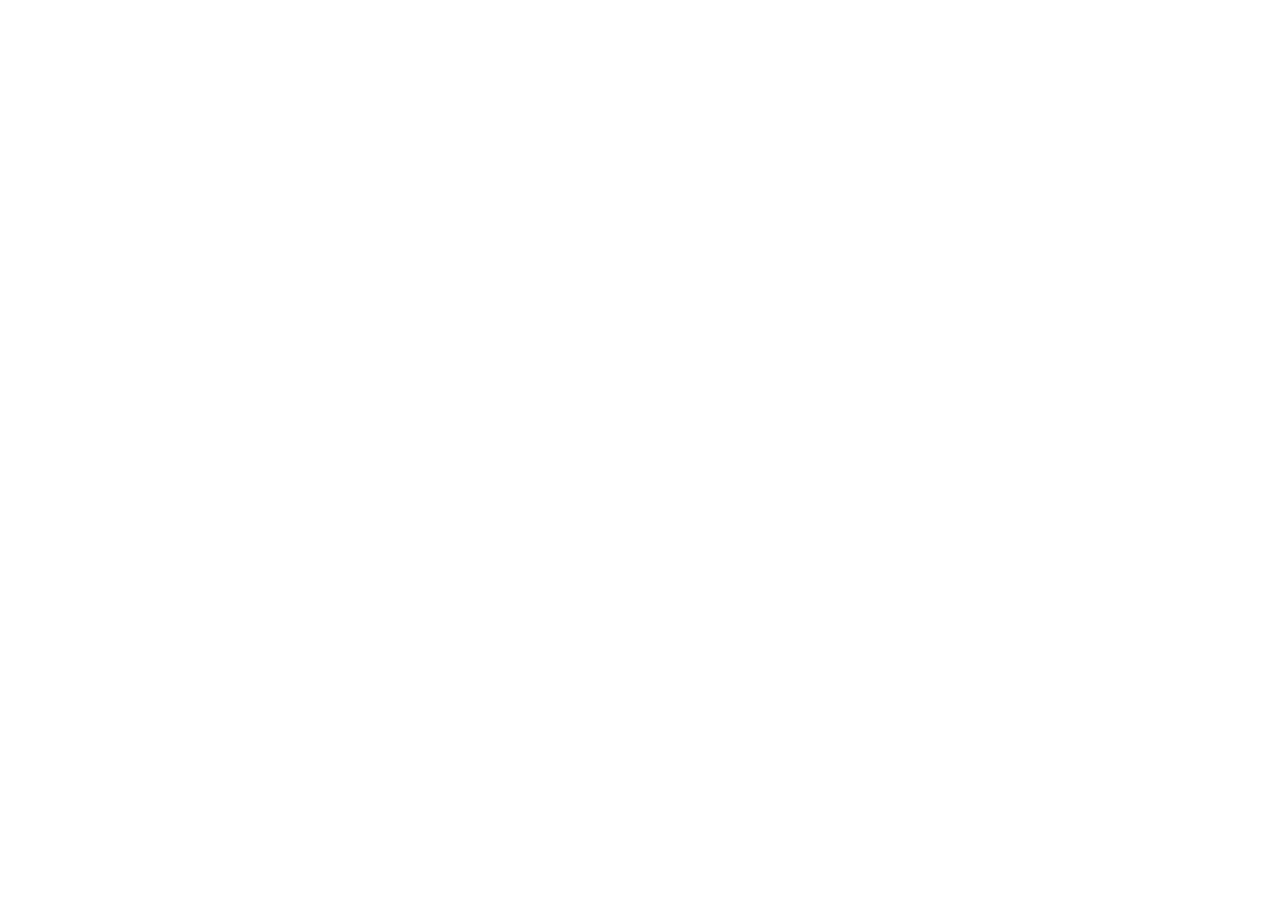
==== index.html @ 6e0afa94 "Add files via upload" ====
<!DOCTYPE html>
  <html lang="en">
    <head>
      <meta charset="UTF-8" />
      <meta name="viewport" content="width=device-width, initial-scale=1.0" />
      <title>Add WhatsApp Button</title>
      <style>html, body { height: 100%; margin: 0; } #root { height: 100%; }</style>
    </head>

    <body>
      <div id="root"></div>
      <script type="module" src="/src/main.tsx"></script>
    </body>
  </html>
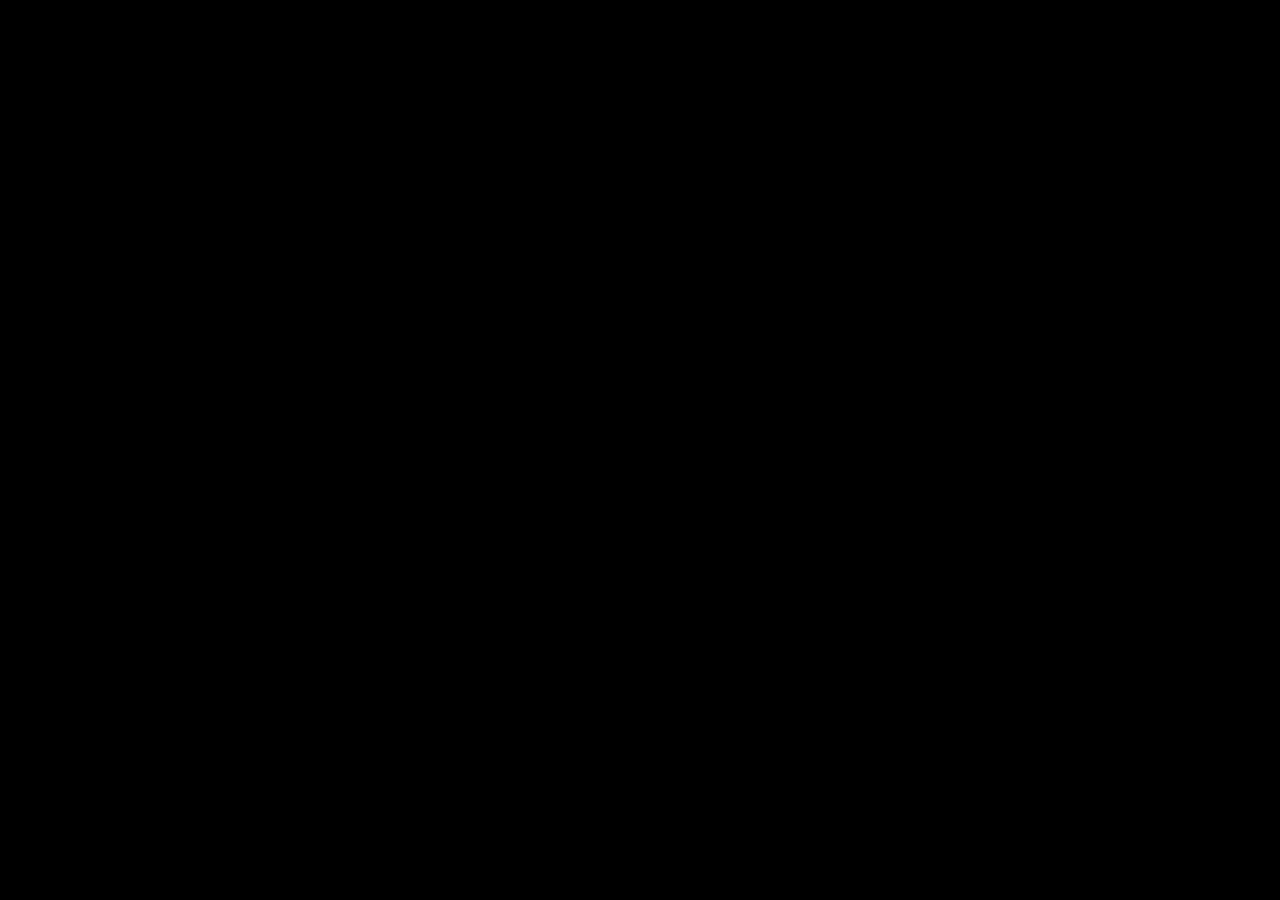
==== commit dc670b94: "Update SEO metadata and favicon in index.html" ====
--- a/index.html
+++ b/index.html
@@ -1,16 +1,174 @@
+<!DOCTYPE html>
+<html lang="fr">
 
-  <!DOCTYPE html>
-  <html lang="en">
-    <head>
-      <meta charset="UTF-8" />
-      <meta name="viewport" content="width=device-width, initial-scale=1.0" />
-      <title>Add WhatsApp Button</title>
-      <style>html, body { height: 100%; margin: 0; } #root { height: 100%; }</style>
-    </head>
+<head>
+  <!-- Base -->
+  <meta charset="UTF-8" />
+  <meta name="viewport" content="width=device-width, initial-scale=1.0" />
+  <meta http-equiv="X-UA-Compatible" content="IE=edge" />
 
-    <body>
-      <div id="root"></div>
-      <script type="module" src="/src/main.tsx"></script>
-    </body>
-  </html>
-  +  <!-- SEO Principal -->
+  <title>La Villa Heurt Events | Villa avec piscine en Normandie proche Giverny</title>
+
+  <meta
+    name="description"
+    content="Découvrez La Villa Heurt Events à Hardencourt-Cocherel en Haute-Normandie : villa de charme avec piscine chauffée, balnéothérapie, 4 chambres et jardin privé. Séjour détente à 1h de Paris, proche Giverny, Vernon et MacArthurGlen Douains."
+  />
+
+  <meta
+    name="keywords"
+    content="location villa Normandie, villa avec piscine Normandie, location vacances Normandie, maison vacances Normandie, villa luxe Normandie, location saisonnière Normandie, villa avec piscine chauffée, maison avec piscine privée, location villa Giverny, villa proche Giverny, location vacances Giverny, location maison Eure, villa Haute Normandie, week-end détente Normandie, location maison proche Paris, villa vacances proche Paris, location Airbnb Normandie piscine, vacances Eure Normandie, tourisme Vernon, MacArthurGlen Paris Giverny, maison proche Fondation Monet, villa premium avec piscine, luxury villa Normandy, holiday home Normandy, vacation rental Normandy"
+  />
+
+  <meta name="author" content="La Villa Heurt Events" />
+  <meta name="robots" content="index, follow, max-image-preview:large" />
+  <meta name="language" content="fr" />
+
+  <!-- Geo -->
+  <meta name="geo.region" content="FR-27" />
+  <meta name="geo.placename" content="Hardencourt-Cocherel" />
+  <meta name="geo.position" content="49.0400;1.3800" />
+  <meta name="ICBM" content="49.0400, 1.3800" />
+
+  <!-- Canonical -->
+  <link rel="canonical" href="https://la-villa-heurt-events.vercel.app/" />
+
+  <!-- Favicon -->
+  <link rel="icon" type="image/png" href="/favicon.png" />
+  <link rel="apple-touch-icon" href="/favicon.png" />
+
+  <!-- Theme -->
+  <meta name="theme-color" content="#3AB4B1" />
+  <meta name="apple-mobile-web-app-capable" content="yes" />
+
+  <!-- Open Graph -->
+  <meta property="og:type" content="website" />
+  <meta property="og:locale" content="fr_FR" />
+  <meta property="og:site_name" content="La Villa Heurt Events" />
+
+  <meta property="og:url" content="https://la-villa-heurt-events.vercel.app/" />
+
+  <meta
+    property="og:title"
+    content="La Villa Heurt Events | Villa avec piscine en Normandie"
+  />
+
+  <meta
+    property="og:description"
+    content="Villa de charme avec piscine chauffée, balnéothérapie et jardin privé à 1h de Paris, proche Giverny et Vernon."
+  />
+
+  <!-- IMPORTANT : image dans /public -->
+  <meta
+    property="og:image"
+    content="https://la-villa-heurt-events.vercel.app/logo.png"
+  />
+
+  <meta
+    property="og:image:secure_url"
+    content="https://la-villa-heurt-events.vercel.app/logo.png"
+  />
+
+  <meta property="og:image:type" content="image/png" />
+  <meta property="og:image:width" content="1200" />
+  <meta property="og:image:height" content="630" />
+
+  <meta
+    property="og:image:alt"
+    content="La Villa Heurt Events - Villa avec piscine en Normandie"
+  />
+
+  <!-- Twitter -->
+  <meta name="twitter:card" content="summary_large_image" />
+
+  <meta
+    name="twitter:title"
+    content="La Villa Heurt Events | Villa avec piscine en Normandie"
+  />
+
+  <meta
+    name="twitter:description"
+    content="Villa de charme avec piscine chauffée en Normandie proche Giverny."
+  />
+
+  <meta
+    name="twitter:image"
+    content="https://la-villa-heurt-events.vercel.app/logo.png"
+  />
+
+  <!-- Données structurées -->
+  <script type="application/ld+json">
+  {
+    "@context": "https://schema.org",
+    "@type": "LodgingBusiness",
+    "name": "La Villa Heurt Events",
+    "url": "https://la-villa-heurt-events.vercel.app/",
+    "image": "https://la-villa-heurt-events.vercel.app/logo.png",
+    "description": "Villa de charme avec piscine chauffée, balnéothérapie, jardin privé et 4 chambres en Haute-Normandie proche Giverny.",
+    "telephone": "+33",
+    "priceRange": "€€€",
+    "address": {
+      "@type": "PostalAddress",
+      "addressLocality": "Hardencourt-Cocherel",
+      "addressRegion": "Normandie",
+      "postalCode": "27120",
+      "addressCountry": "FR"
+    },
+    "geo": {
+      "@type": "GeoCoordinates",
+      "latitude": "49.0400",
+      "longitude": "1.3800"
+    },
+    "amenityFeature": [
+      {
+        "@type": "LocationFeatureSpecification",
+        "name": "Piscine chauffée",
+        "value": true
+      },
+      {
+        "@type": "LocationFeatureSpecification",
+        "name": "Balnéothérapie",
+        "value": true
+      },
+      {
+        "@type": "LocationFeatureSpecification",
+        "name": "WiFi Fibre",
+        "value": true
+      },
+      {
+        "@type": "LocationFeatureSpecification",
+        "name": "Parking privé",
+        "value": true
+      }
+    ]
+  }
+  </script>
+
+  <!-- Styles -->
+  <style>
+    html,
+    body {
+      height: 100%;
+      margin: 0;
+      padding: 0;
+      scroll-behavior: smooth;
+    }
+
+    body {
+      background-color: #000;
+    }
+
+    #root {
+      height: 100%;
+    }
+  </style>
+
+</head>
+
+<body>
+  <div id="root"></div>
+
+  <script type="module" src="/src/main.tsx"></script>
+</body>
+
+</html>
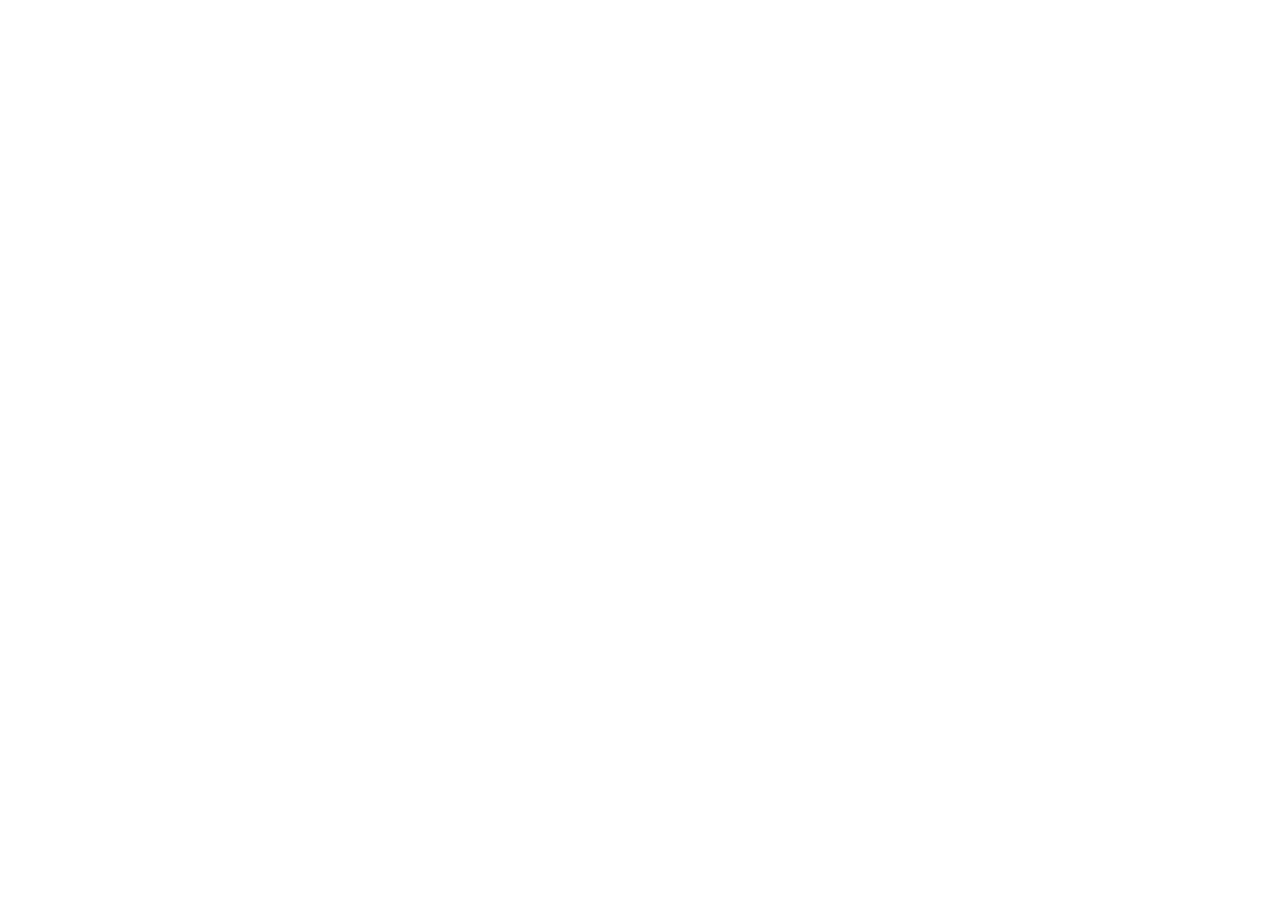
==== commit 826e8744: "Add files via upload" ====
--- a/index.html
+++ b/index.html
@@ -1,174 +1,16 @@
-<!DOCTYPE html>
-<html lang="fr">
 
-<head>
-  <!-- Base -->
-  <meta charset="UTF-8" />
-  <meta name="viewport" content="width=device-width, initial-scale=1.0" />
-  <meta http-equiv="X-UA-Compatible" content="IE=edge" />
+  <!DOCTYPE html>
+  <html lang="en">
+    <head>
+      <meta charset="UTF-8" />
+      <meta name="viewport" content="width=device-width, initial-scale=1.0" />
+      <title>Add WhatsApp Button</title>
+      <style>html, body { height: 100%; margin: 0; } #root { height: 100%; }</style>
+    </head>
 
-  <!-- SEO Principal -->
-  <title>La Villa Heurt Events | Villa avec piscine en Normandie proche Giverny</title>
-
-  <meta
-    name="description"
-    content="Découvrez La Villa Heurt Events à Hardencourt-Cocherel en Haute-Normandie : villa de charme avec piscine chauffée, balnéothérapie, 4 chambres et jardin privé. Séjour détente à 1h de Paris, proche Giverny, Vernon et MacArthurGlen Douains."
-  />
-
-  <meta
-    name="keywords"
-    content="location villa Normandie, villa avec piscine Normandie, location vacances Normandie, maison vacances Normandie, villa luxe Normandie, location saisonnière Normandie, villa avec piscine chauffée, maison avec piscine privée, location villa Giverny, villa proche Giverny, location vacances Giverny, location maison Eure, villa Haute Normandie, week-end détente Normandie, location maison proche Paris, villa vacances proche Paris, location Airbnb Normandie piscine, vacances Eure Normandie, tourisme Vernon, MacArthurGlen Paris Giverny, maison proche Fondation Monet, villa premium avec piscine, luxury villa Normandy, holiday home Normandy, vacation rental Normandy"
-  />
-
-  <meta name="author" content="La Villa Heurt Events" />
-  <meta name="robots" content="index, follow, max-image-preview:large" />
-  <meta name="language" content="fr" />
-
-  <!-- Geo -->
-  <meta name="geo.region" content="FR-27" />
-  <meta name="geo.placename" content="Hardencourt-Cocherel" />
-  <meta name="geo.position" content="49.0400;1.3800" />
-  <meta name="ICBM" content="49.0400, 1.3800" />
-
-  <!-- Canonical -->
-  <link rel="canonical" href="https://la-villa-heurt-events.vercel.app/" />
-
-  <!-- Favicon -->
-  <link rel="icon" type="image/png" href="/favicon.png" />
-  <link rel="apple-touch-icon" href="/favicon.png" />
-
-  <!-- Theme -->
-  <meta name="theme-color" content="#3AB4B1" />
-  <meta name="apple-mobile-web-app-capable" content="yes" />
-
-  <!-- Open Graph -->
-  <meta property="og:type" content="website" />
-  <meta property="og:locale" content="fr_FR" />
-  <meta property="og:site_name" content="La Villa Heurt Events" />
-
-  <meta property="og:url" content="https://la-villa-heurt-events.vercel.app/" />
-
-  <meta
-    property="og:title"
-    content="La Villa Heurt Events | Villa avec piscine en Normandie"
-  />
-
-  <meta
-    property="og:description"
-    content="Villa de charme avec piscine chauffée, balnéothérapie et jardin privé à 1h de Paris, proche Giverny et Vernon."
-  />
-
-  <!-- IMPORTANT : image dans /public -->
-  <meta
-    property="og:image"
-    content="https://la-villa-heurt-events.vercel.app/logo.png"
-  />
-
-  <meta
-    property="og:image:secure_url"
-    content="https://la-villa-heurt-events.vercel.app/logo.png"
-  />
-
-  <meta property="og:image:type" content="image/png" />
-  <meta property="og:image:width" content="1200" />
-  <meta property="og:image:height" content="630" />
-
-  <meta
-    property="og:image:alt"
-    content="La Villa Heurt Events - Villa avec piscine en Normandie"
-  />
-
-  <!-- Twitter -->
-  <meta name="twitter:card" content="summary_large_image" />
-
-  <meta
-    name="twitter:title"
-    content="La Villa Heurt Events | Villa avec piscine en Normandie"
-  />
-
-  <meta
-    name="twitter:description"
-    content="Villa de charme avec piscine chauffée en Normandie proche Giverny."
-  />
-
-  <meta
-    name="twitter:image"
-    content="https://la-villa-heurt-events.vercel.app/logo.png"
-  />
-
-  <!-- Données structurées -->
-  <script type="application/ld+json">
-  {
-    "@context": "https://schema.org",
-    "@type": "LodgingBusiness",
-    "name": "La Villa Heurt Events",
-    "url": "https://la-villa-heurt-events.vercel.app/",
-    "image": "https://la-villa-heurt-events.vercel.app/logo.png",
-    "description": "Villa de charme avec piscine chauffée, balnéothérapie, jardin privé et 4 chambres en Haute-Normandie proche Giverny.",
-    "telephone": "+33",
-    "priceRange": "€€€",
-    "address": {
-      "@type": "PostalAddress",
-      "addressLocality": "Hardencourt-Cocherel",
-      "addressRegion": "Normandie",
-      "postalCode": "27120",
-      "addressCountry": "FR"
-    },
-    "geo": {
-      "@type": "GeoCoordinates",
-      "latitude": "49.0400",
-      "longitude": "1.3800"
-    },
-    "amenityFeature": [
-      {
-        "@type": "LocationFeatureSpecification",
-        "name": "Piscine chauffée",
-        "value": true
-      },
-      {
-        "@type": "LocationFeatureSpecification",
-        "name": "Balnéothérapie",
-        "value": true
-      },
-      {
-        "@type": "LocationFeatureSpecification",
-        "name": "WiFi Fibre",
-        "value": true
-      },
-      {
-        "@type": "LocationFeatureSpecification",
-        "name": "Parking privé",
-        "value": true
-      }
-    ]
-  }
-  </script>
-
-  <!-- Styles -->
-  <style>
-    html,
-    body {
-      height: 100%;
-      margin: 0;
-      padding: 0;
-      scroll-behavior: smooth;
-    }
-
-    body {
-      background-color: #000;
-    }
-
-    #root {
-      height: 100%;
-    }
-  </style>
-
-</head>
-
-<body>
-  <div id="root"></div>
-
-  <script type="module" src="/src/main.tsx"></script>
-</body>
-
-</html>
+    <body>
+      <div id="root"></div>
+      <script type="module" src="/src/main.tsx"></script>
+    </body>
+  </html>
+  
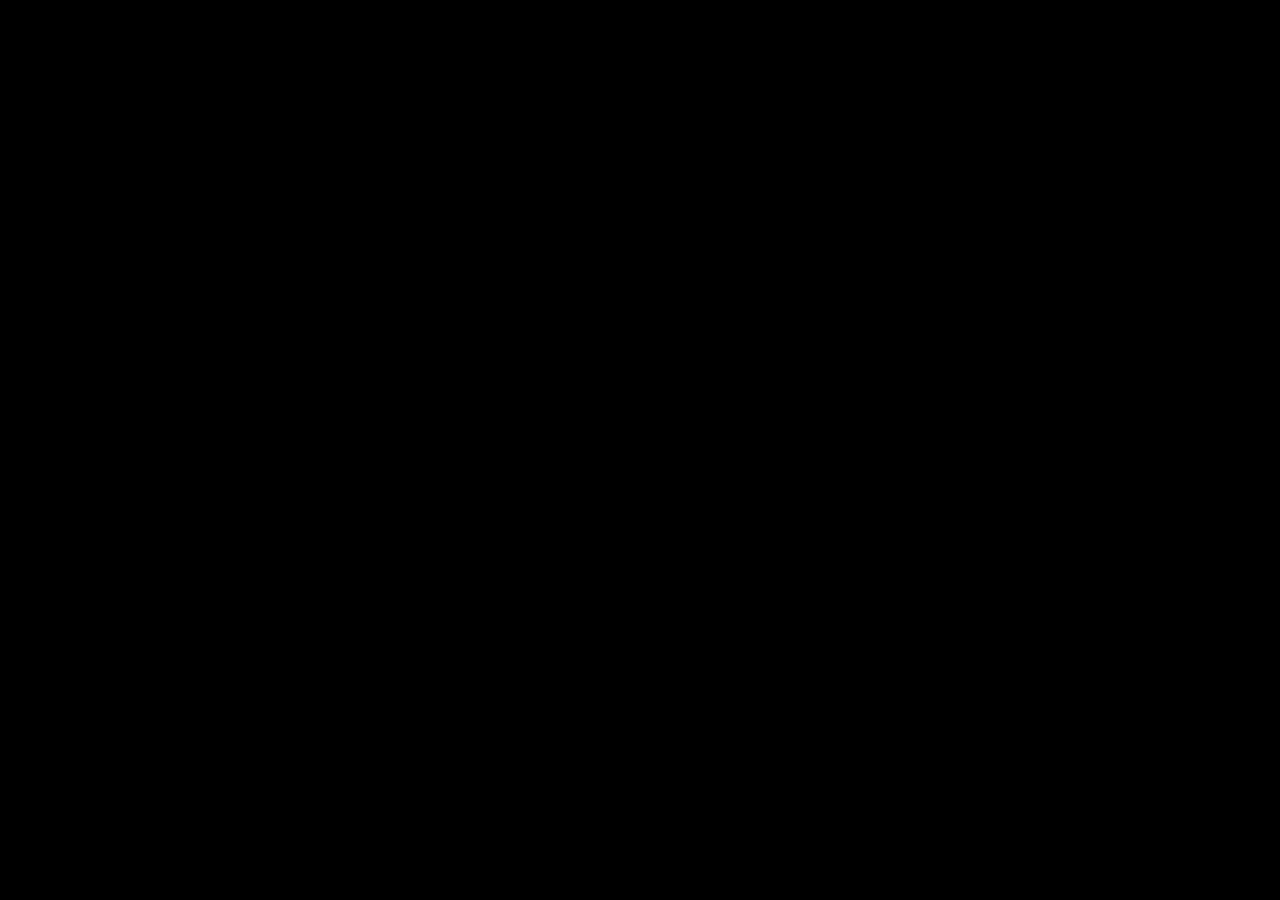
==== commit b83eacdc: "Enhance index.html with SEO and Open Graph metadata Updated HTML structure to include SEO metadata, " ====
--- a/index.html
+++ b/index.html
@@ -1,16 +1,182 @@
+<!DOCTYPE html>
+<html lang="fr">
 
-  <!DOCTYPE html>
-  <html lang="en">
-    <head>
-      <meta charset="UTF-8" />
-      <meta name="viewport" content="width=device-width, initial-scale=1.0" />
-      <title>Add WhatsApp Button</title>
-      <style>html, body { height: 100%; margin: 0; } #root { height: 100%; }</style>
-    </head>
+<head>
+  <!-- Base -->
+  <meta charset="UTF-8" />
+  <meta name="viewport" content="width=device-width, initial-scale=1.0" />
+  <meta http-equiv="X-UA-Compatible" content="IE=edge" />
 
-    <body>
-      <div id="root"></div>
-      <script type="module" src="/src/main.tsx"></script>
-    </body>
-  </html>
-  +  <!-- SEO -->
+  <title>La Villa Heurt Events | Villa avec piscine en Normandie proche Giverny</title>
+
+  <meta
+    name="description"
+    content="Découvrez La Villa Heurt Events à Hardencourt-Cocherel en Haute-Normandie : villa de charme avec piscine chauffée, balnéothérapie, 4 chambres et jardin privé. Séjour détente à 1h de Paris, proche Giverny, Vernon et MacArthurGlen Douains."
+  />
+
+  <meta
+    name="keywords"
+    content="location villa Normandie, villa avec piscine Normandie, location vacances Normandie, maison vacances Normandie, villa luxe Normandie, location saisonnière Normandie, villa avec piscine chauffée, villa proche Giverny, maison vacances Eure, villa Haute Normandie, week-end détente Normandie, location maison proche Paris, location Airbnb Normandie piscine, tourisme Vernon, MacArthurGlen Giverny, villa premium avec piscine, luxury villa Normandy, vacation rental Normandy"
+  />
+
+  <meta name="author" content="La Villa Heurt Events" />
+  <meta name="robots" content="index, follow, max-image-preview:large" />
+  <meta name="language" content="fr" />
+
+  <!-- GEO -->
+  <meta name="geo.region" content="FR-27" />
+  <meta name="geo.placename" content="Hardencourt-Cocherel" />
+  <meta name="geo.position" content="49.0400;1.3800" />
+  <meta name="ICBM" content="49.0400,1.3800" />
+
+  <!-- Canonical -->
+  <link rel="canonical" href="https://la-villa-heurt-events.vercel.app/" />
+
+  <!-- Favicon -->
+  <link rel="icon" type="image/svg+xml" href="/logo.svg" />
+  <link rel="apple-touch-icon" href="/logo.svg" />
+
+  <!-- Mobile -->
+  <meta name="theme-color" content="#3AB4B1" />
+  <meta name="apple-mobile-web-app-capable" content="yes" />
+
+  <!-- Open Graph -->
+  <meta property="og:type" content="website" />
+  <meta property="og:locale" content="fr_FR" />
+  <meta property="og:site_name" content="La Villa Heurt Events" />
+
+  <meta
+    property="og:url"
+    content="https://la-villa-heurt-events.vercel.app/"
+  />
+
+  <meta
+    property="og:title"
+    content="La Villa Heurt Events | Villa avec piscine en Normandie"
+  />
+
+  <meta
+    property="og:description"
+    content="Villa de charme avec piscine chauffée, balnéothérapie et jardin privé à 1h de Paris, proche Giverny et Vernon."
+  />
+
+  <!-- IMPORTANT -->
+  <!-- WhatsApp/Facebook gèrent mal les SVG -->
+  <!-- Utiliser une vraie image JPG ou PNG -->
+  <!-- Créer : /public/og-image.jpg -->
+
+  <meta
+    property="og:image"
+    content="https://la-villa-heurt-events.vercel.app/og-image.jpg"
+  />
+
+  <meta
+    property="og:image:secure_url"
+    content="https://la-villa-heurt-events.vercel.app/og-image.jpg"
+  />
+
+  <meta property="og:image:type" content="image/jpeg" />
+  <meta property="og:image:width" content="1200" />
+  <meta property="og:image:height" content="630" />
+
+  <meta
+    property="og:image:alt"
+    content="La Villa Heurt Events - Villa avec piscine en Normandie"
+  />
+
+  <!-- Twitter -->
+  <meta name="twitter:card" content="summary_large_image" />
+
+  <meta
+    name="twitter:title"
+    content="La Villa Heurt Events | Villa avec piscine en Normandie"
+  />
+
+  <meta
+    name="twitter:description"
+    content="Villa de charme avec piscine chauffée proche Giverny."
+  />
+
+  <meta
+    name="twitter:image"
+    content="https://la-villa-heurt-events.vercel.app/og-image.jpg"
+  />
+
+  <!-- Schema.org -->
+  <script type="application/ld+json">
+  {
+    "@context": "https://schema.org",
+    "@type": "LodgingBusiness",
+    "name": "La Villa Heurt Events",
+    "url": "https://la-villa-heurt-events.vercel.app/",
+    "image": "https://la-villa-heurt-events.vercel.app/og-image.jpg",
+    "description": "Villa de charme avec piscine chauffée, balnéothérapie, jardin privé et 4 chambres en Haute-Normandie proche Giverny.",
+    "priceRange": "€€€",
+    "address": {
+      "@type": "PostalAddress",
+      "addressLocality": "Hardencourt-Cocherel",
+      "addressRegion": "Normandie",
+      "postalCode": "27120",
+      "addressCountry": "FR"
+    },
+    "geo": {
+      "@type": "GeoCoordinates",
+      "latitude": "49.0400",
+      "longitude": "1.3800"
+    },
+    "amenityFeature": [
+      {
+        "@type": "LocationFeatureSpecification",
+        "name": "Piscine chauffée",
+        "value": true
+      },
+      {
+        "@type": "LocationFeatureSpecification",
+        "name": "Balnéothérapie",
+        "value": true
+      },
+      {
+        "@type": "LocationFeatureSpecification",
+        "name": "WiFi Fibre",
+        "value": true
+      },
+      {
+        "@type": "LocationFeatureSpecification",
+        "name": "Parking privé",
+        "value": true
+      }
+    ]
+  }
+  </script>
+
+  <!-- Styles -->
+  <style>
+    html,
+    body {
+      height: 100%;
+      margin: 0;
+      padding: 0;
+      scroll-behavior: smooth;
+    }
+
+    body {
+      background: #000;
+    }
+
+    #root {
+      height: 100%;
+    }
+  </style>
+
+</head>
+
+<body>
+
+  <div id="root"></div>
+
+  <script type="module" src="/src/main.tsx"></script>
+
+</body>
+
+</html>
